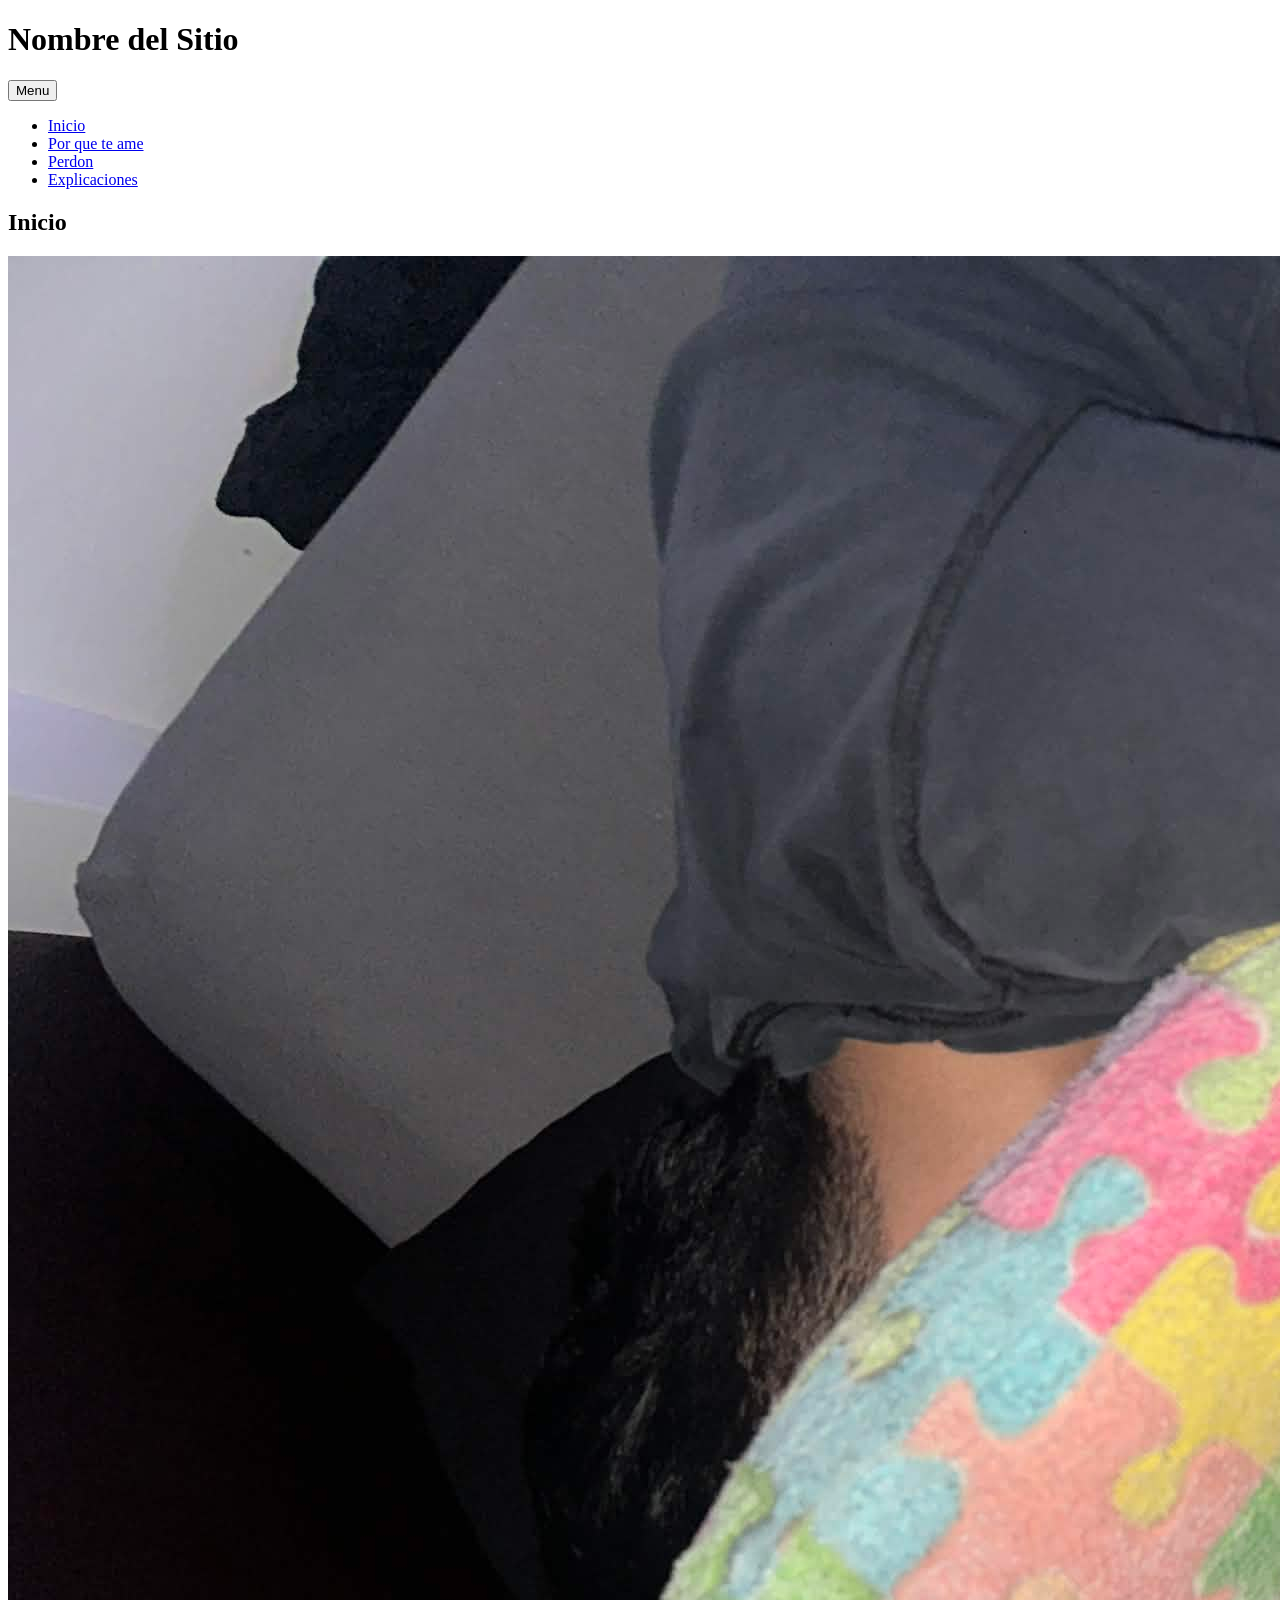
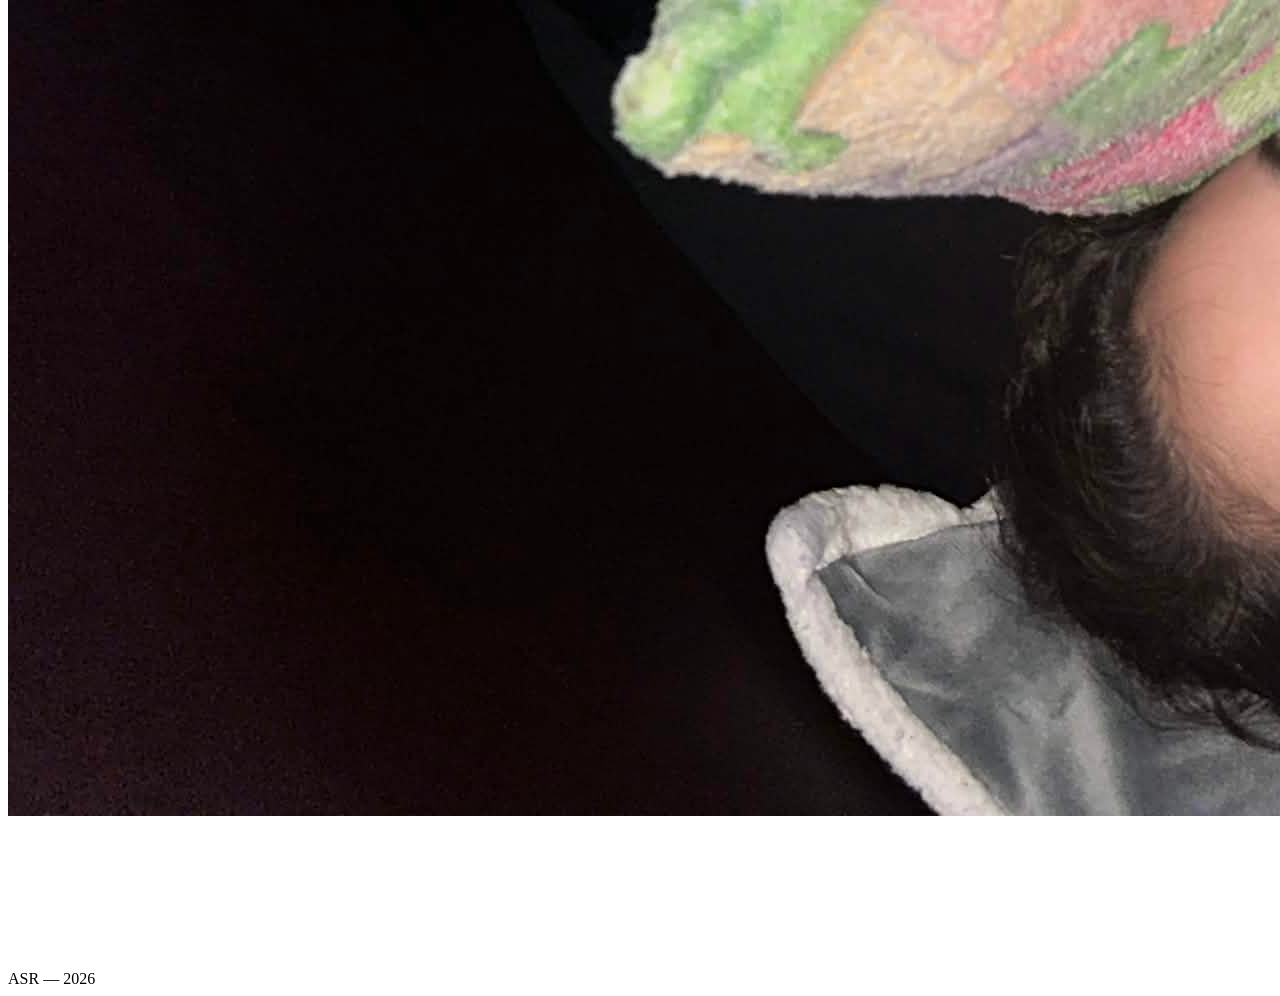
==== index.html @ 4ecc49db "Add files via upload" ====
<!DOCTYPE html>
<html lang="es">
<head>
  <meta charset="UTF-8" />
  <meta name="viewport" content="width=device-width, initial-scale=1.0" />
  <!-- CAMBIA EL TITULO DE LA PESTANA DEL NAVEGADOR -->
  <title>Inicio</title>
  <link rel="stylesheet" href="styles.css" />
</head>
<body>

  <!-- ═══════════════════════════════════════
       ENCABEZADO — nombre del sitio
       ═══════════════════════════════════════ -->
  <header class="encabezado">
    <!-- CAMBIA EL NOMBRE DEL SITIO AQUI -->
    <h1 class="encabezado__nombre-sitio">Nombre del Sitio</h1>
  </header>

  <!-- ═══════════════════════════════════════
       BARRA DEL BOTON MENU
       ═══════════════════════════════════════ -->
  <div class="menu-barra">
    <button class="menu__boton" id="botonMenu" aria-expanded="false" aria-controls="panelMenu">
      Menu
    </button>
  </div>

  <!-- ═══════════════════════════════════════
       PANEL DEL MENU — oculto por defecto
       Los 4 botones se reparten el ancho completo
       ═══════════════════════════════════════ -->
  <nav class="menu" id="panelMenu" role="navigation" aria-label="Navegacion principal">
    <ul class="menu__lista">
      <!-- Agrega la clase "activo" al link de la pagina actual -->
      <li><a href="index.html"         class="activo">Inicio</a></li>
      <li><a href="porque.html">Por que te ame</a></li>
      <li><a href="perdon.html">Perdon</a></li>
      <li><a href="explicaciones.html">Explicaciones</a></li>
    </ul>
  </nav>

  <!-- ═══════════════════════════════════════
       CUERPO — contenido de la pagina
       ═══════════════════════════════════════ -->
  <main class="cuerpo">

    <!-- CAMBIA EL TITULO DE LA PAGINA AQUI -->
    <h2 class="titulo-pagina">Inicio</h2>

    <!--
      DISENO ASIMETRICO CON 3 IMAGENES Y UN PARRAFO
      Las imagenes estan distribuidas en una cuadricula de 3 columnas.
      Ajusta los "grid-row" para cambiar las posiciones.
    -->
    <div style="
      display: grid;
      grid-template-columns: 1fr 1.4fr 1fr;
      grid-template-rows: auto auto;
      gap: 1.4rem;
      align-items: start;
    ">

      <!-- IMAGEN 1 — columna izquierda, fila 1 -->
      <div class="marco-imagen" style="grid-column: 1; grid-row: 1; height: 240px;">
        <!-- Cambia src por la ruta de tu imagen, ejemplo: imagenes/foto1.jpg -->
        <img src="imagenes/IMG_2130.jpg" alt="Foto 1" />
      </div>

      <!-- TITULO + PARRAFO — columna central, ocupa las 2 filas -->
      <div style="grid-column: 2; grid-row: 1 / 3; display: flex; flex-direction: column; justify-content: center; padding: 0 1rem;">
        <div class="parrafo-contenido">
          <!-- CAMBIA EL TEXTO DEL PARRAFO AQUI (~250 palabras) -->
          <p>
            Fernanda, no sé cómo empezar una carta después de tanto tiempo, así que perdóname. Los últimos días he estado pensando mucho sobre ti, sobre mí y cómo es que las cosas pasaron. Quiero que quede claro desde este primer párrafo que esto no es con la intención de regresar, de que me dejes de odiar o algo similar; 
            solo necesito sacarme las cosas del pecho y del cerebro. Creo que te mereces más de una explicación 
            y espero que lo que pueda transmitir en estas cartas te sirva de algo. 
          </p>
          <p>
            El último año ha sido el más raro de mi vida, desde adaptarme a los diagnósticos de TDA, de autismo y darme cuenta de quién soy, cómo funciono y qué es lo que en realidad quiero en la vida. Haber vivido la mayoría de estos cambios, momentos y primeras veces a tu lado es algo que me llena de alegría; 
            son esos momentos los que se quedan conmigo. Te agradezco cada esfuerzo y cada minuto que te diste para compartir conmigo. Tal vez no todo salió como uno u otro idealizó, pero disfruté muchísimo. 
          </p>
          <p>
            En la siguiente página te voy a contestar una duda en la que nunca quise profundizar. En mi cabeza quería reservarlo para un momento especial, pero ahora creo que ese momento ideal no va a llegar y no te quiero dejar con dudas. 
          </p>
        </div>
      </div>

      <!-- IMAGEN 2 — columna derecha, fila 1, mas alta -->
      <div class="marco-imagen" style="grid-column: 3; grid-row: 1; height: 300px;">
        <img src="imagenes/FullSizeRender.jpg" alt="Foto 2" />
      </div>


    </div>
    <!-- fin del grid de imagenes -->

  </main>

  <!-- ═══════════════════════════════════════
       PIE DE PAGINA
       ═══════════════════════════════════════ -->
  <footer class="pie">
    <!-- CAMBIA EL TEXTO DEL PIE AQUI -->
    ASR &mdash; 2026
  </footer>

  <!-- ═══════════════════════════════════════
       JAVASCRIPT — logica del boton de menu
       No necesitas modificar este bloque
       ═══════════════════════════════════════ -->
  <script>
    const boton = document.getElementById('botonMenu');
    const panel = document.getElementById('panelMenu');

    boton.addEventListener('click', function () {
      const estaAbierto = panel.classList.toggle('abierto');
      boton.classList.toggle('abierto', estaAbierto);
      boton.setAttribute('aria-expanded', estaAbierto);
    });

    // Cerrar el menu al hacer clic en un enlace
    panel.querySelectorAll('a').forEach(function (enlace) {
      enlace.addEventListener('click', function () {
        panel.classList.remove('abierto');
        boton.classList.remove('abierto');
        boton.setAttribute('aria-expanded', 'false');
      });
    });
  </script>

</body>
</html>
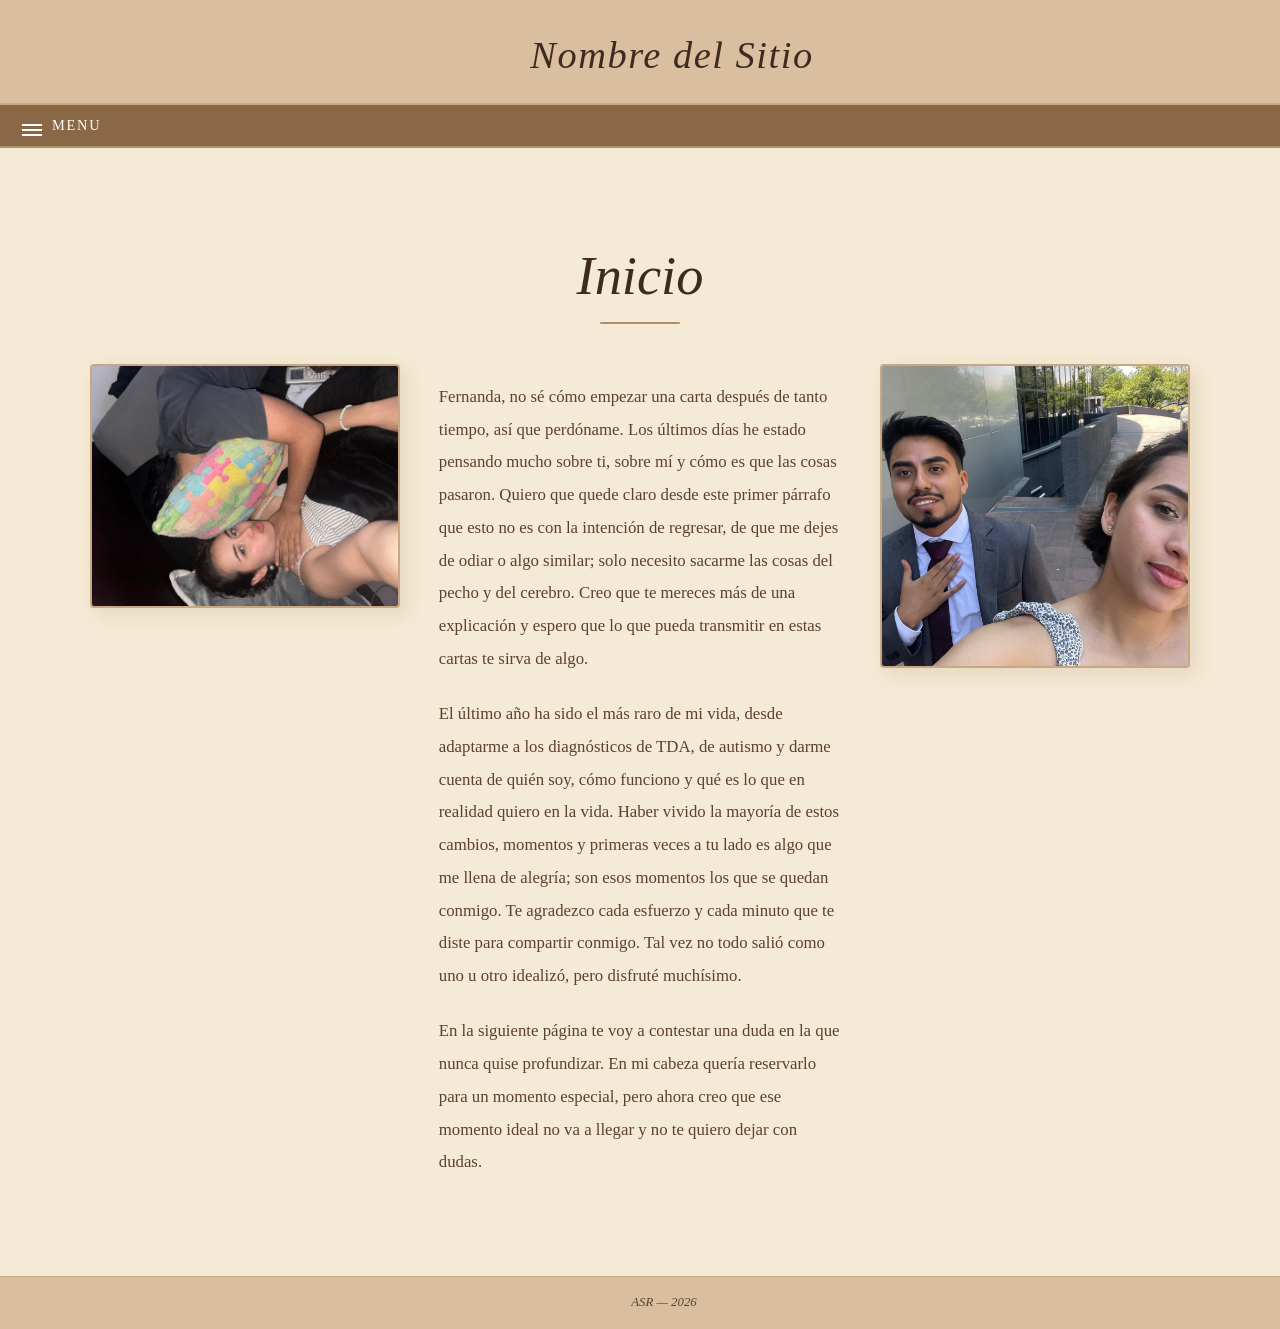
==== commit 18683c91: "Change stylesheet link to use 'Styles.css'" ====
--- a/index.html
+++ b/index.html
@@ -5,7 +5,7 @@
   <meta name="viewport" content="width=device-width, initial-scale=1.0" />
   <!-- CAMBIA EL TITULO DE LA PESTANA DEL NAVEGADOR -->
   <title>Inicio</title>
-  <link rel="stylesheet" href="styles.css" />
+  <link rel="stylesheet" href="Styles.css" />
 </head>
 <body>
 
@@ -130,4 +130,4 @@
   </script>
 
 </body>
-</html>+</html>
--- a/Styles.css
+++ b/Styles.css
@@ -0,0 +1,352 @@
+/* ============================================================
+   STYLES.CSS — ESTILOS GLOBALES DEL SITIO
+   Modifica las variables de color en :root para cambiar
+   toda la paleta del sitio desde un solo lugar.
+   ============================================================ */
+
+/* ──────────────────────────────────────────────
+   IMPORTAR TIPOGRAFIAS DESDE GOOGLE FONTS
+   ────────────────────────────────────────────── */
+@import url('https://fonts.googleapis.com/css2?family=Cormorant+Infant:ital,wght@0,300;0,400;1,300;1,400;1,600&family=Lora:ital,wght@0,400;0,500;1,400&display=swap');
+
+/* ──────────────────────────────────────────────
+   VARIABLES DE COLOR — MODIFICAR AQUI
+   ────────────────────────────────────────────── */
+:root {
+  /* FONDO GENERAL */
+  --color-fondo: #F5EAD5;
+
+  /* ENCABEZADO */
+  --color-encabezado-fondo: #D9BFA0;
+  --color-encabezado-texto: #3D2B1F;
+
+  /* MENU NAVEGACION */
+  --color-menu-fondo: #C8A882;
+  --color-menu-hover: #B08F68;
+  --color-menu-activo: #8B6845;
+  --color-menu-texto: #3D2B1F;
+  --color-menu-texto-hover: #FFFFFF;
+
+  /* CUERPO */
+  --color-cuerpo-fondo: #F5EAD5;
+  --color-texto-principal: #3D2B1F;
+  --color-texto-parrafo: #5C4030;
+
+  /* MARCOS */
+  --color-marco-borde: #C8A882;
+  --color-marco-fondo: #EDE0CB;
+  --color-marco-sombra: rgba(139, 104, 69, 0.15);
+
+  /* LINEA DECORATIVA */
+  --color-linea-decorativa: #B08F68;
+
+  /* TIPOGRAFIAS */
+  --fuente-titulo: 'Cormorant Infant', Georgia, serif;
+  --fuente-parrafo: 'Lora', Georgia, serif;
+}
+
+/* ──────────────────────────────────────────────
+   RESET Y BASE (MODIFICADO)
+   ────────────────────────────────────────────── */
+body {
+  margin: 0;
+  background-color: var(--color-fondo);
+  color: var(--color-texto-principal);
+  font-family: var(--fuente-parrafo);
+  line-height: 0.3;
+  
+  /* 1. Usamos Flexbox vertical para todo el documento */
+  display: flex;
+  flex-direction: column;
+  
+  /* 2. Aseguramos que el cuerpo ocupe como mínimo el 100% de la altura de la pantalla */
+  min-height: 100vh;
+}
+
+/* ──────────────────────────────────────────────
+   ENCABEZADO
+   ────────────────────────────────────────────── */
+.encabezado {
+  background-color: var(--color-encabezado-fondo);
+  color: var(--color-encabezado-texto);
+  text-align: center;
+  padding: 1.5rem 2rem 1rem;
+  border-bottom: 2px solid var(--color-marco-borde);
+  width: 100%;
+}
+
+.encabezado__nombre-sitio {
+  font-family: var(--fuente-titulo);
+  font-style: italic;
+  font-weight: 400;
+  font-size: 2.4rem;
+  letter-spacing: 0.04em;
+}
+
+/* ──────────────────────────────────────────────
+   BARRA DEL BOTON MENU
+   Franja visible siempre que contiene el botón
+   ────────────────────────────────────────────── */
+.menu-barra {
+  background-color: var(--color-menu-activo);
+  display: flex;
+  align-items: center;
+  padding: 0 1rem;
+  border-bottom: 2px solid var(--color-menu-hover);
+  width: 100%;
+}
+
+/* ──────────────────────────────────────────────
+   BOTON MENU — siempre visible, activa el panel
+   ────────────────────────────────────────────── */
+.menu__boton {
+  background: transparent;
+  border: none;
+  color: var(--color-menu-texto-hover);
+  font-family: var(--fuente-parrafo);
+  font-size: 0.9rem;
+  letter-spacing: 0.12em;
+  text-transform: uppercase;
+  padding: 0.75rem 1.2rem 0.75rem 0.4rem;
+  cursor: pointer;
+  display: flex;
+  align-items: center;
+  gap: 0.6rem;
+  transition: opacity 0.2s;
+  flex-shrink: 0;
+}
+
+.menu__boton:hover { opacity: 0.75; }
+
+/* Icono hamburguesa hecho con CSS — sin emojis */
+.menu__boton::before {
+  content: '';
+  display: inline-block;
+  width: 20px;
+  height: 2px;
+  background: currentColor;
+  box-shadow: 0 5px 0 currentColor, 0 10px 0 currentColor;
+  transition: box-shadow 0.2s;
+  flex-shrink: 0;
+}
+
+/* Cuando el menú está abierto cambia a "X" */
+.menu__boton.abierto::before {
+  box-shadow: none;
+  background: transparent;
+  position: relative;
+}
+
+.menu__boton.abierto::before {
+  background: currentColor;
+  transform: rotate(45deg);
+  box-shadow: 0 0 0 transparent;
+  position: relative;
+}
+
+/* ──────────────────────────────────────────────
+   PANEL DEL MENU — oculto por defecto
+   ────────────────────────────────────────────── */
+.menu {
+  background-color: var(--color-menu-fondo);
+  border-bottom: 3px solid var(--color-menu-activo);
+  overflow: hidden;
+
+  /* Animación de apertura/cierre */
+  max-height: 0;
+  opacity: 0;
+  transition: max-height 0.35s ease, opacity 0.3s ease;
+}
+
+/* Clase que activa JS para mostrar el menú */
+.menu.abierto {
+  max-height: 200px; /* suficiente para mostrar los botones */
+  opacity: 1;
+}
+
+/* ──────────────────────────────────────────────
+   LISTA DE NAVEGACION — horizontal, sin viñetas
+   ────────────────────────────────────────────── */
+.menu__lista {
+  list-style: none;          /* elimina viñetas */
+  display: flex;             /* fila horizontal */
+  width: 100%;               /* ocupa todo el ancho */
+}
+
+.menu__lista li {
+  flex: 1;                   /* cada item ocupa partes iguales */
+}
+
+/* ──────────────────────────────────────────────
+   BOTONES DE NAVEGACION
+   ────────────────────────────────────────────── */
+.menu__lista li a {
+  display: flex;
+  align-items: center;
+  justify-content: center;
+  width: 100%;               /* ocupa todo el ancho del li */
+  padding: 0.95rem 0.5rem;
+  color: var(--color-menu-texto);
+  text-decoration: none;
+  font-family: var(--fuente-parrafo);
+  font-size: 0.88rem;
+  letter-spacing: 0.1em;
+  text-transform: uppercase;
+  text-align: center;
+  border-right: 1px solid var(--color-menu-activo);
+  transition: background-color 0.22s, color 0.22s;
+
+  /* Apariencia de botón */
+  background-color: var(--color-menu-fondo);
+  border-radius: 0;
+}
+
+.menu__lista li:last-child a {
+  border-right: none;       /* quita borde del último botón */
+}
+
+.menu__lista li a:hover,
+.menu__lista li a.activo {
+  background-color: var(--color-menu-activo);
+  color: var(--color-menu-texto-hover);
+}
+
+/* ──────────────────────────────────────────────
+   CUERPO PRINCIPAL (MODIFICADO)
+   ────────────────────────────────────────────── */
+.cuerpo {
+  background-color: var(--color-cuerpo-fondo);
+  max-width: 1100px;
+  width: 100%;             /* Asegura que tome todo el ancho necesario */
+  margin: 0 auto;
+  padding: 3rem 2rem 5rem;
+  
+  /* 3. Con flex-grow: 1, este contenedor se empuja y crece 
+     para ocupar todo el espacio libre entre el header y el footer */
+  flex: 1 0 auto;
+}
+
+/* ──────────────────────────────────────────────
+   TITULOS DE PAGINA
+   ────────────────────────────────────────────── */
+.titulo-pagina {
+  font-family: var(--fuente-titulo);
+  font-style: italic;
+  font-weight: 400;
+  font-size: 3.4rem;
+  color: var(--color-texto-principal);
+  text-align: center;
+  margin-bottom: 0.6rem;
+  line-height: 1.2;
+}
+
+.titulo-pagina::after {
+  content: '';
+  display: block;
+  width: 80px;
+  height: 2px;
+  background: var(--color-linea-decorativa);
+  margin: 0.8rem auto 2.5rem;
+  border-radius: 2px;
+}
+
+/* ──────────────────────────────────────────────
+   PARRAFOS
+   ────────────────────────────────────────────── */
+.parrafo-contenido {
+  font-family: var(--fuente-parrafo);
+  font-size: 1.05rem;
+  line-height: 1.95;
+  color: var(--color-texto-parrafo);
+  max-width: 680px;
+  margin: 0 auto;
+  font-weight: 400;
+}
+
+.parrafo-contenido p + p { margin-top: 1.4rem; }
+
+/* ──────────────────────────────────────────────
+   MARCOS / IMAGENES
+   ────────────────────────────────────────────── */
+.marco-imagen {
+  border: 2px solid var(--color-marco-borde);
+  background-color: var(--color-marco-fondo);
+  box-shadow: 6px 6px 18px var(--color-marco-sombra);
+  border-radius: 4px;
+  overflow: hidden;
+}
+
+.marco-imagen img {
+  width: 100%;
+  height: 100%;
+  object-fit: cover;
+  display: block;
+}
+
+/* Marcos para stickers */
+.marco-sticker {
+  border: 2px dashed var(--color-marco-borde);
+  background-color: var(--color-marco-fondo);
+  box-shadow: 4px 4px 14px var(--color-marco-sombra);
+  border-radius: 8px;
+  display: flex;
+  flex-direction: column;
+  align-items: center;
+  justify-content: center;
+  padding: 1.5rem;
+  gap: 0.6rem;
+  transition: transform 0.3s, box-shadow 0.3s;
+}
+
+.marco-sticker:hover {
+  transform: translateY(-4px) rotate(1deg);
+  box-shadow: 6px 10px 22px var(--color-marco-sombra);
+}
+
+.marco-sticker img {
+  max-width: 100%;
+  max-height: 160px;
+  object-fit: contain;
+}
+
+.marco-sticker .sticker-texto {
+  font-family: var(--fuente-titulo);
+  font-style: italic;
+  font-size: 0.9rem;
+  color: var(--color-menu-activo);
+  text-align: center;
+}
+
+/* ──────────────────────────────────────────────
+   PIE DE PAGINA (MODIFICADO)
+   ────────────────────────────────────────────── */
+.pie {
+  text-align: center;
+  padding: 1.5rem;
+  background-color: var(--color-encabezado-fondo);
+  border-top: 1px solid var(--color-marco-borde);
+  font-family: var(--fuente-parrafo);
+  font-size: 0.8rem;
+  color: var(--color-texto-parrafo);
+  font-style: italic;
+
+  /* 4. flex-shrink: 0 evita que el pie de página se aplaste o deforme */
+  flex-shrink: 0;
+  
+  /* 5. Ancho completo por si acaso */
+  width: 100%;
+}
+
+/* ──────────────────────────────────────────────
+   RESPONSIVE — pantallas pequenas
+   ────────────────────────────────────────────── */
+@media (max-width: 600px) {
+  .menu__lista li a {
+    font-size: 0.75rem;
+    padding: 0.85rem 0.2rem;
+    letter-spacing: 0.04em;
+  }
+
+  .titulo-pagina     { font-size: 2.2rem; }
+  .encabezado__nombre-sitio { font-size: 1.6rem; }
+}
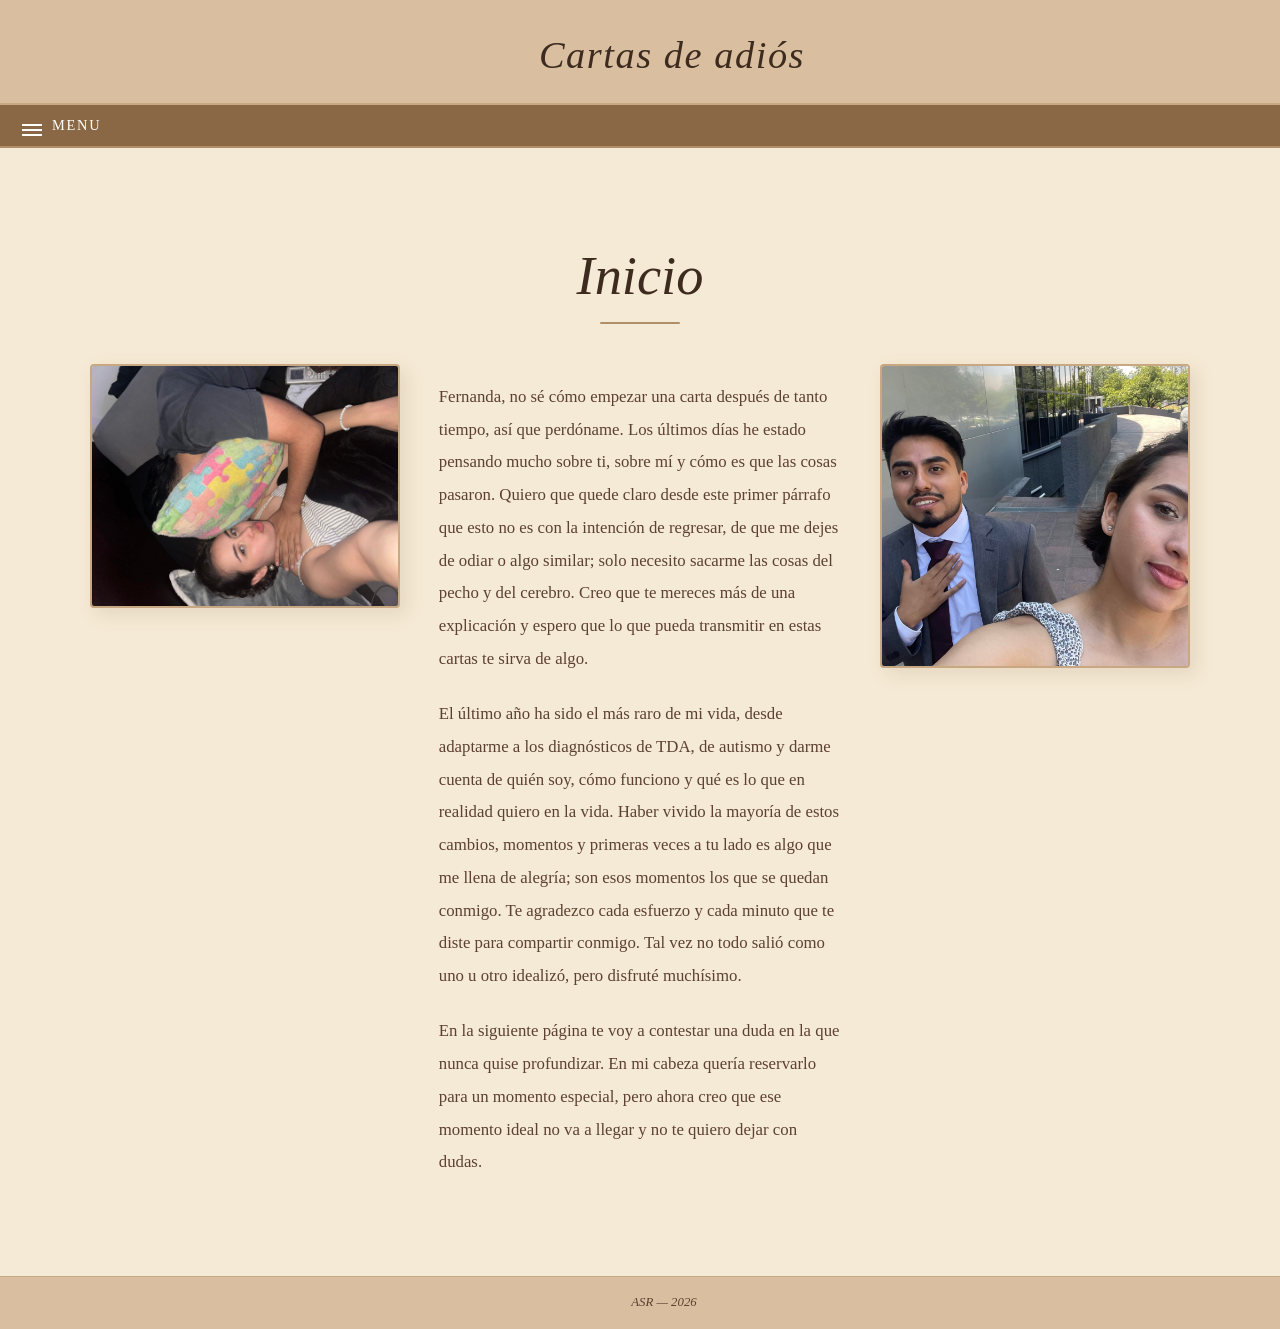
==== commit 666e7d6d: "Update index.html" ====
--- a/index.html
+++ b/index.html
@@ -14,7 +14,7 @@
        ═══════════════════════════════════════ -->
   <header class="encabezado">
     <!-- CAMBIA EL NOMBRE DEL SITIO AQUI -->
-    <h1 class="encabezado__nombre-sitio">Nombre del Sitio</h1>
+    <h1 class="encabezado__nombre-sitio">Cartas de adiós</h1>
   </header>
 
   <!-- ═══════════════════════════════════════
